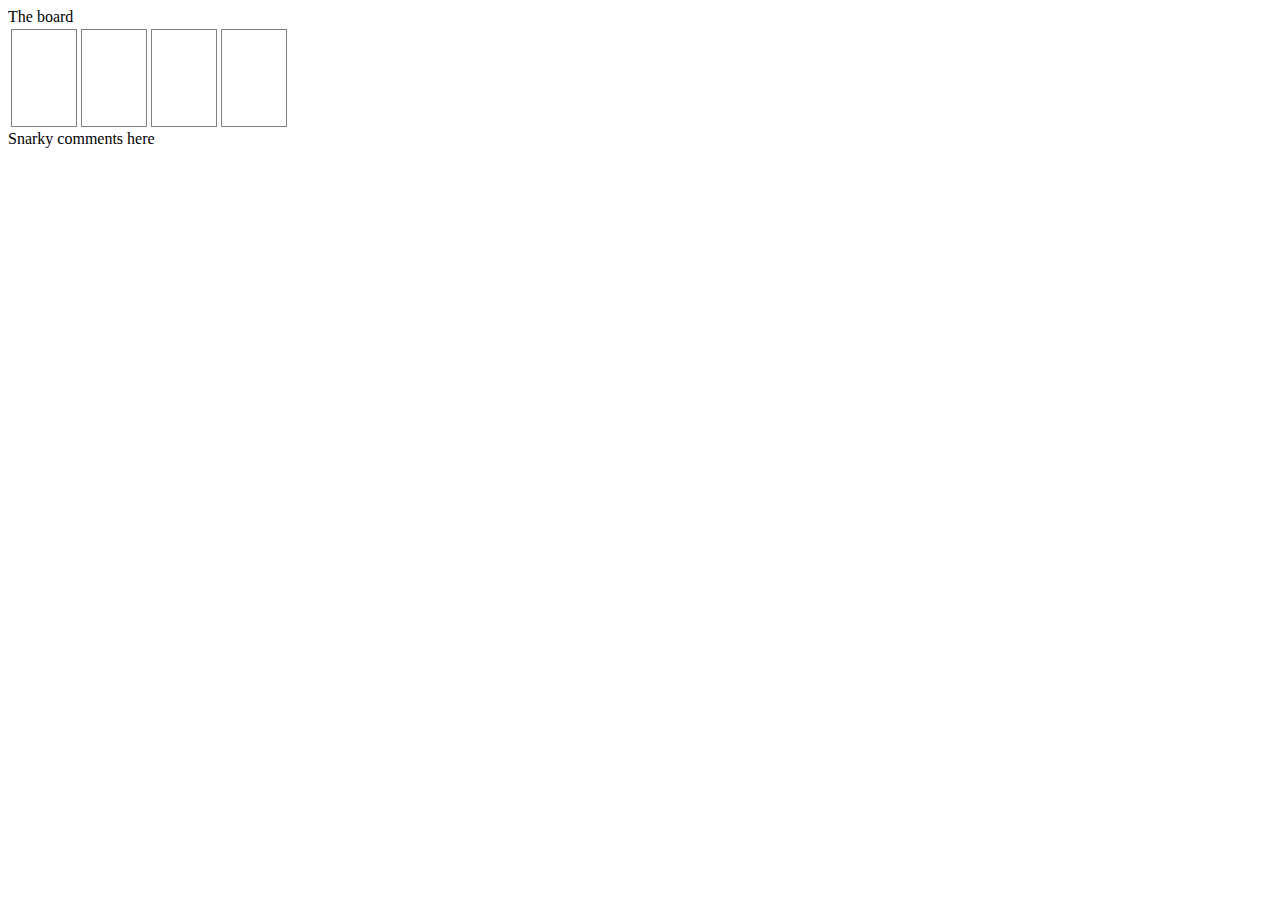
==== concrete/index.html @ 00fa8397 "adding behavior" ====
<!DOCTYPE html>
<html>
  <head>
    <meta charset='utf-8'>
    <title>HTML 5 complete</title>
    <!--[if IE]> 
      <script src='http://html5shiv.googlecode.com/svn/trunk/html5.js'></script>
    <![endif]-->
    <style>
      article, aside, dialog, figure, footer, header,
      hgroup, menu, nav, section { display: block; }
    </style>
    <link rel="stylesheet" href="style.css" type="text/css" media="screen" title="no title" charset="utf-8">
  </head>
  <body>
    <container class='game'>
        <header>The board</header>
        <container class='commentary'>
            <div class='move'>
                <div class='flipper'>
                    <table id='board'>
                        <tr>
                            <td><div class='card card-name-a'></td>
                            <td><div class='card card-name-b'></td>
                            <td><div class='card card-name-b'></td>
                            <td><div class='card card-name-a'></td>
                        </tr>
                    </table>
                </div>
            </div>
            <footer class='snarky'>Snarky comments here</footer>            
        </container>
    </container>
    
    <script src="jquery.js"></script>
    <script src="jquery.concrete-dist.js"></script>
    <script src="flippy.js"></script>
  </body>
</html>
---- concrete/style.css ----
.card {
  width: 4em;
  height: 6em;
  border: 1px solid grey;
}

.card-name-a.up {
  background:white url("resources/pics/1.jpg") no-repeat center;
}

.card-name-b.up {
  background:white url("resources/pics/2.jpg") no-repeat center;
}
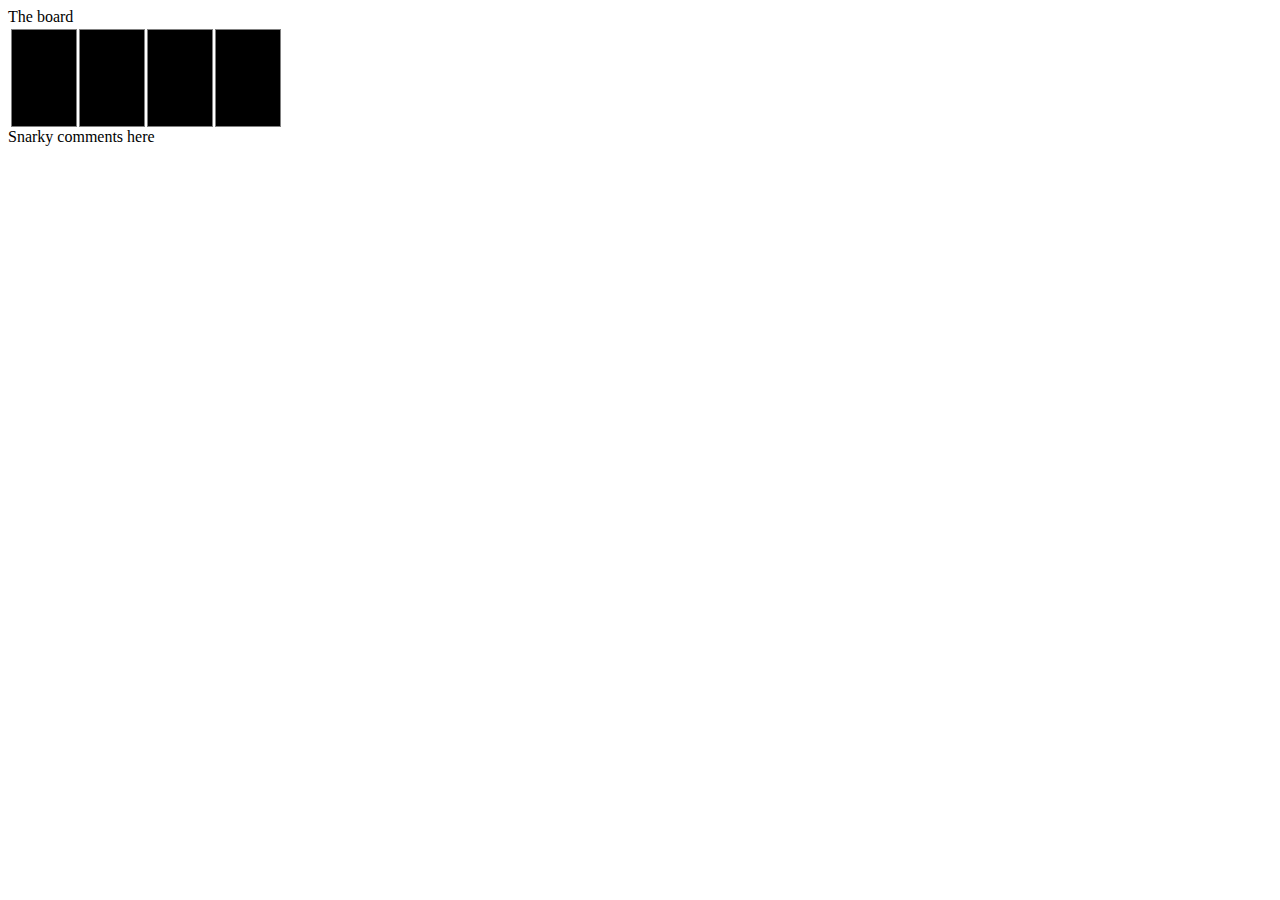
==== commit 2e1a9980: "animating flips" ====
--- a/concrete/index.html
+++ b/concrete/index.html
@@ -13,17 +13,33 @@
     <link rel="stylesheet" href="style.css" type="text/css" media="screen" title="no title" charset="utf-8">
   </head>
   <body>
-    <container class='game'>
+    <container class='game on'>
         <header>The board</header>
         <container class='commentary'>
             <div class='move'>
                 <div class='flipper'>
                     <table id='board'>
                         <tr>
-                            <td><div class='card card-name-a'></td>
-                            <td><div class='card card-name-b'></td>
-                            <td><div class='card card-name-b'></td>
-                            <td><div class='card card-name-a'></td>
+                            <td>
+                                <div class='card card-name-a'>
+                                    <div class='content'></div>
+                                </div>
+                            </td>
+                            <td>
+                                <div class='card card-name-b'>
+                                    <div class='content'></div>
+                                </div>
+                            </td>
+                            <td>
+                                <div class='card card-name-b'>
+                                    <div class='content'></div>
+                                </div>
+                            </td>
+                            <td>
+                                <div class='card card-name-a'>
+                                    <div class='content'></div>
+                                </div>
+                            </td>
                         </tr>
                     </table>
                 </div>
--- a/concrete/style.css
+++ b/concrete/style.css
@@ -1,14 +1,32 @@
 .card {
   width: 4em;
   height: 6em;
-  border: 1px solid grey;
+
+  position: relative;
+/*  overflow: hidden;*/
 }
 
-.card-name-a.up {
+.card .content {
+  background: black;
+  padding: -1px;
+  border: 1px solid grey;
+  margin: 0 auto;
+  width: 100%;
+  height: 100%;
+}
+
+.card-name-a.up .content {
   background:white url("resources/pics/1.jpg") no-repeat center;
 }
 
-.card-name-b.up {
+.card-name-b.up .content {
   background:white url("resources/pics/2.jpg") no-repeat center;
 }
-  +
+.card.up.match {
+  border: 1px solid red;
+}
+
+.move.one-guess {
+  border: 1px solid blue;
+}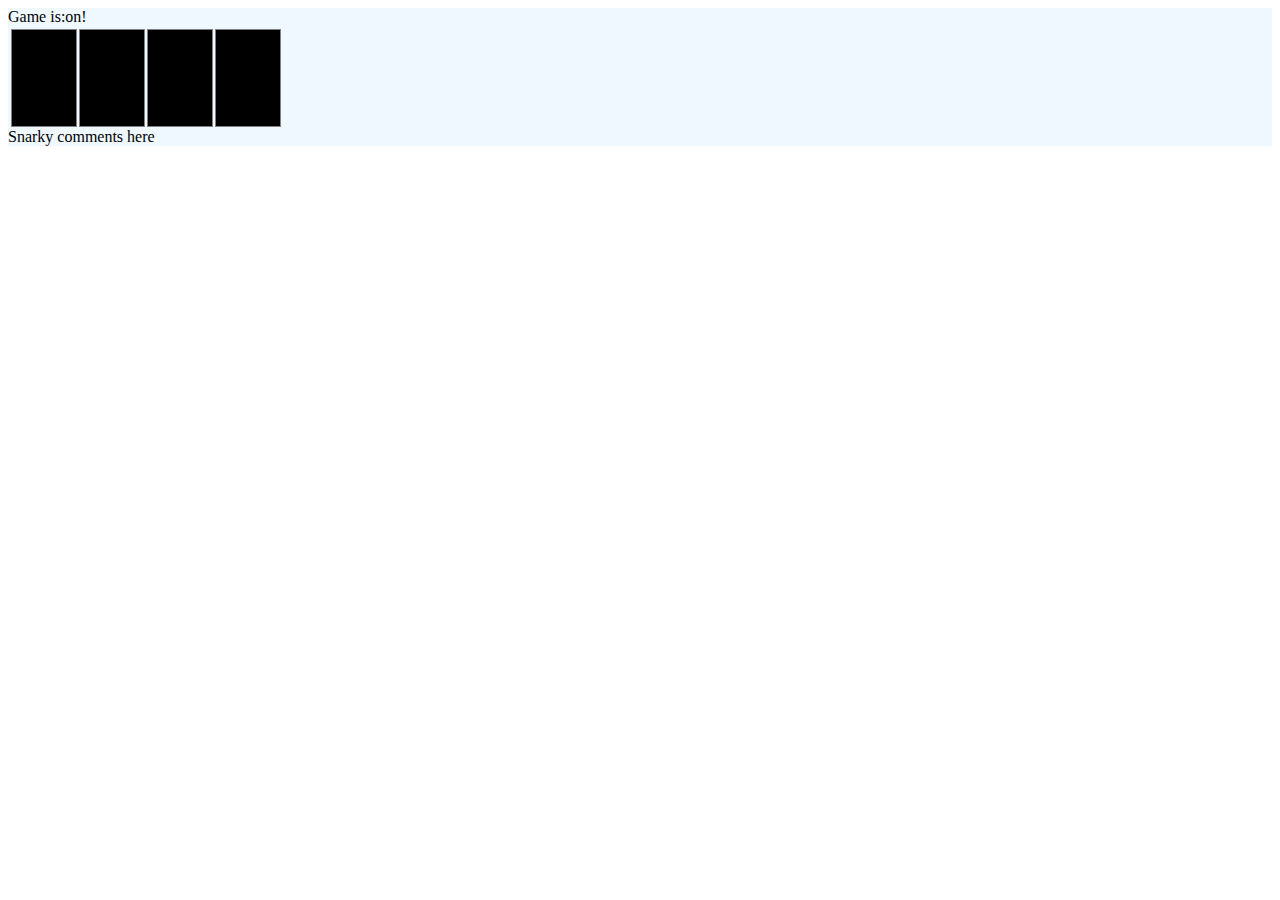
==== commit 4054307f: "can turn game on and off" ====
--- a/concrete/index.html
+++ b/concrete/index.html
@@ -13,9 +13,9 @@
     <link rel="stylesheet" href="style.css" type="text/css" media="screen" title="no title" charset="utf-8">
   </head>
   <body>
-    <container class='game on'>
-        <header>The board</header>
-        <container class='commentary'>
+    <section class='game on'>
+        <header>Game is:</header>
+        <section class='commentary'>
             <div class='move'>
                 <div class='flipper'>
                     <table id='board'>
@@ -45,8 +45,8 @@
                 </div>
             </div>
             <footer class='snarky'>Snarky comments here</footer>            
-        </container>
-    </container>
+        </section>
+    </section>
     
     <script src="jquery.js"></script>
     <script src="jquery.concrete-dist.js"></script>
--- a/concrete/style.css
+++ b/concrete/style.css
@@ -28,5 +28,17 @@
 }
 
 .move.one-guess {
-  border: 1px solid blue;
+  background-color: grey;
+}
+
+
+.game.on {
+  background-color: AliceBlue;
+}
+.game.on > header:after {
+  content: 'on!';
+}
+
+.game > header:after {
+  content: 'off';
 }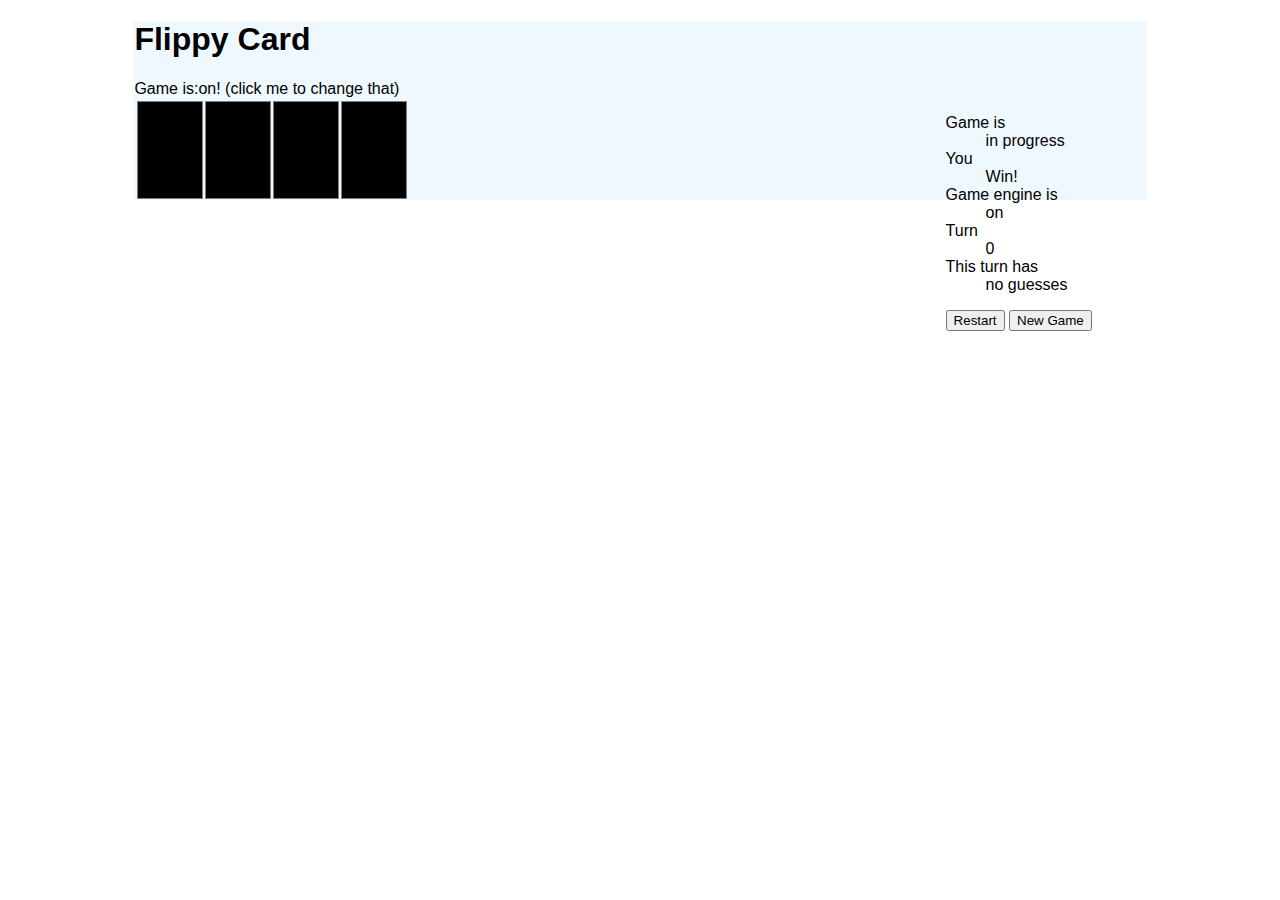
==== commit 7b0b9344: "redo the commentary system, which shows random comments now.  Add game state aside, not sure how I w" ====
--- a/concrete/index.html
+++ b/concrete/index.html
@@ -14,7 +14,24 @@
   </head>
   <body>
     <section class='game on'>
+        <h1>Flippy Card</h1>
         <header>Game is:</header>
+        <aside>
+            <section class='state'>
+                <dl>
+                    <dt class='progress'>Game is </dt><dd>in progress</dd>
+                    <dt>You</dt><dd>Win!</dd>
+                    <dt>Game engine is</dt><dd>on</dd>
+                    <dt class='turn'>Turn </dt><dd>0</dd>
+                    <dt>This turn has</dt><dd>no guesses</dd>
+                </dl>
+            </section>
+            <section id='actions'>
+                <button>Restart</button>
+                <button>New Game</button>
+            </section>
+        </aside>
+
         <section class='commentary'>
             <div class='move'>
                 <div class='flipper'>
@@ -44,7 +61,27 @@
                     </table>
                 </div>
             </div>
-            <footer class='snarky'>Snarky comments here</footer>            
+            <section class='comments'>
+                <ul class='initial'>
+                    <li>Ready to play?</li>
+                </ul>
+                <ul class='first_flip'>
+                    <li>hmm…</li>
+                    <li>Whats it gonna be?</li>
+                </ul>
+                <ul class='match'>
+                    <li>Good Guess.</li>
+                    <li>GREAT Guess!</li>
+                </ul>
+                <ul class='no_match'>
+                    <li>Commit them to memory!</li>
+                    <li>Incorrect.</li>
+                    <li>Next time <em>maybe</em></li>
+                </ul>
+                <ul class='pointless_click'>
+                    <li>Pick a face down card, Bozo!</li>
+                </ul>
+            </section>            
         </section>
     </section>
     
--- a/concrete/style.css
+++ b/concrete/style.css
@@ -1,3 +1,8 @@
+
+body {
+  font: 1em "Lucida Grande", Tahoma, Arial, Verdana, sans-serif;
+}
+
 .card {
   width: 4em;
   height: 6em;
@@ -28,17 +33,30 @@
 }
 
 .move.one-guess {
-  background-color: grey;
+  border-right: 3px dashed Cyan;
 }
 
 
+.game {
+  width: 80%;
+  margin: 10px auto;
+}
+.game > aside {
+  float: right;
+  width: 200px;
+}
 .game.on {
   background-color: AliceBlue;
 }
 .game.on > header:after {
-  content: 'on!';
+  content: 'on! (click me to change that)';
+}
+.game > header:after {
+  content: 'off. (click me to change that)';
+}
+.game.on.done {
+  background-color: Cyan;
 }
 
-.game > header:after {
-  content: 'off';
-}+.comments li { display: none;}
+.comments li.active { display: block;}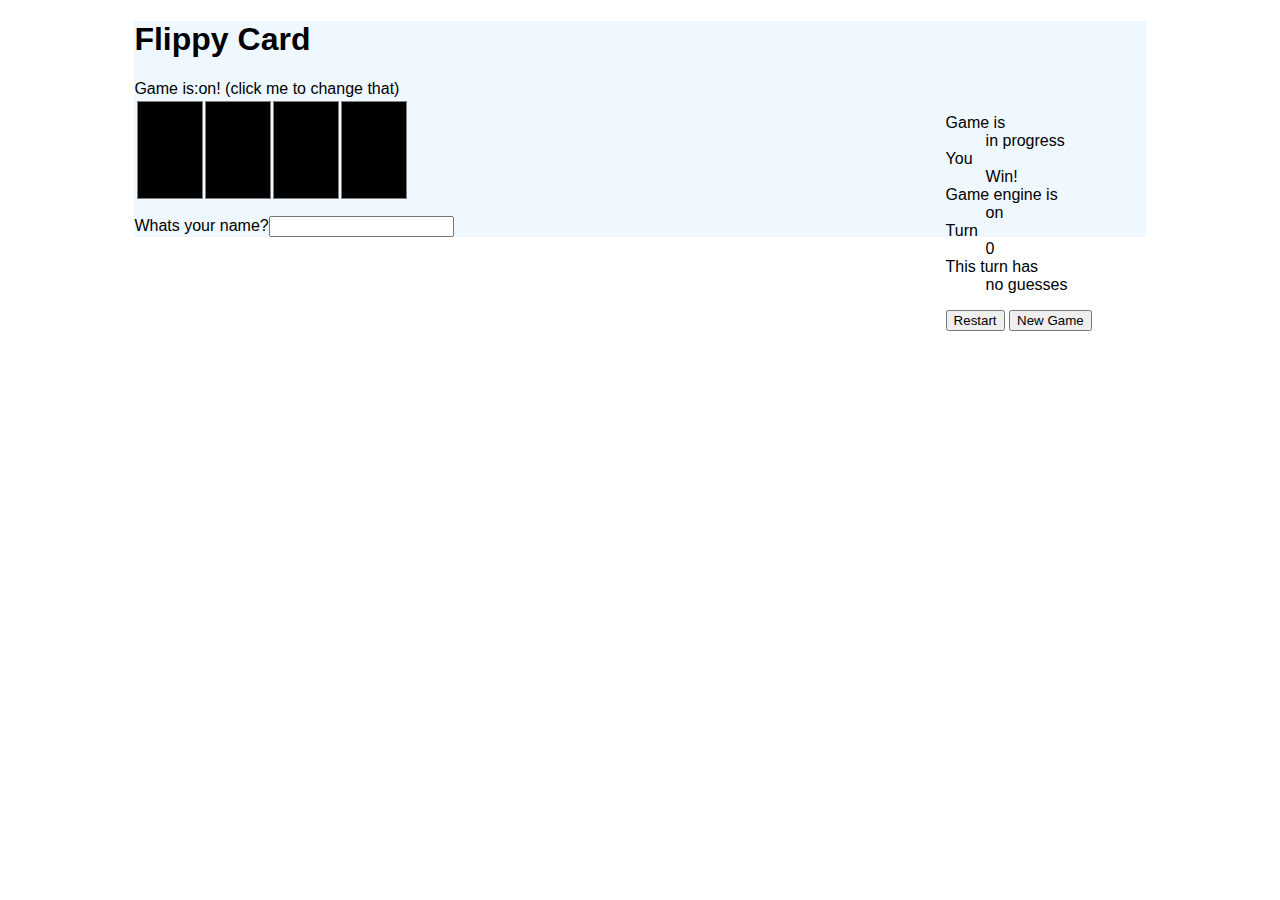
==== commit 66a92f3c: "can bind to form value" ====
--- a/concrete/index.html
+++ b/concrete/index.html
@@ -61,25 +61,35 @@
                     </table>
                 </div>
             </div>
+            
+            <p class='greeting'>
+            </p>
+            <label for="players_name">Whats your name?</label><input type="text" name="players_name" id="players_name">
+            
+            <ol class='turns'>
+            </ol>
+            <div class='turn-count'></div>
+            
             <section class='comments'>
+                <ol class='stream'></ol>
                 <ul class='initial'>
-                    <li>Ready to play?</li>
+                    <li class="comment">Ready to play?</li>
                 </ul>
                 <ul class='first_flip'>
-                    <li>hmm…</li>
-                    <li>Whats it gonna be?</li>
+                    <li class="comment">hmm…</li>
+                    <li class="comment">Whats it gonna be?</li>
                 </ul>
                 <ul class='match'>
-                    <li>Good Guess.</li>
-                    <li>GREAT Guess!</li>
+                    <li class="comment">Good Guess.</li>
+                    <li class="comment">GREAT Guess!</li>
                 </ul>
                 <ul class='no_match'>
-                    <li>Commit them to memory!</li>
-                    <li>Incorrect.</li>
-                    <li>Next time <em>maybe</em></li>
+                    <li class="comment">Commit them to memory!</li>
+                    <li class="comment">Incorrect.</li>
+                    <li class="comment">Next time <em>maybe</em></li>
                 </ul>
                 <ul class='pointless_click'>
-                    <li>Pick a face down card, Bozo!</li>
+                    <li class="comment">Pick a face down card, Bozo!</li>
                 </ul>
             </section>            
         </section>
--- a/concrete/style.css
+++ b/concrete/style.css
@@ -59,4 +59,5 @@
 }
 
 .comments li { display: none;}
-.comments li.active { display: block;}+.comments li.active { display: block;}
+.comments .stream li:last-child { display: block;}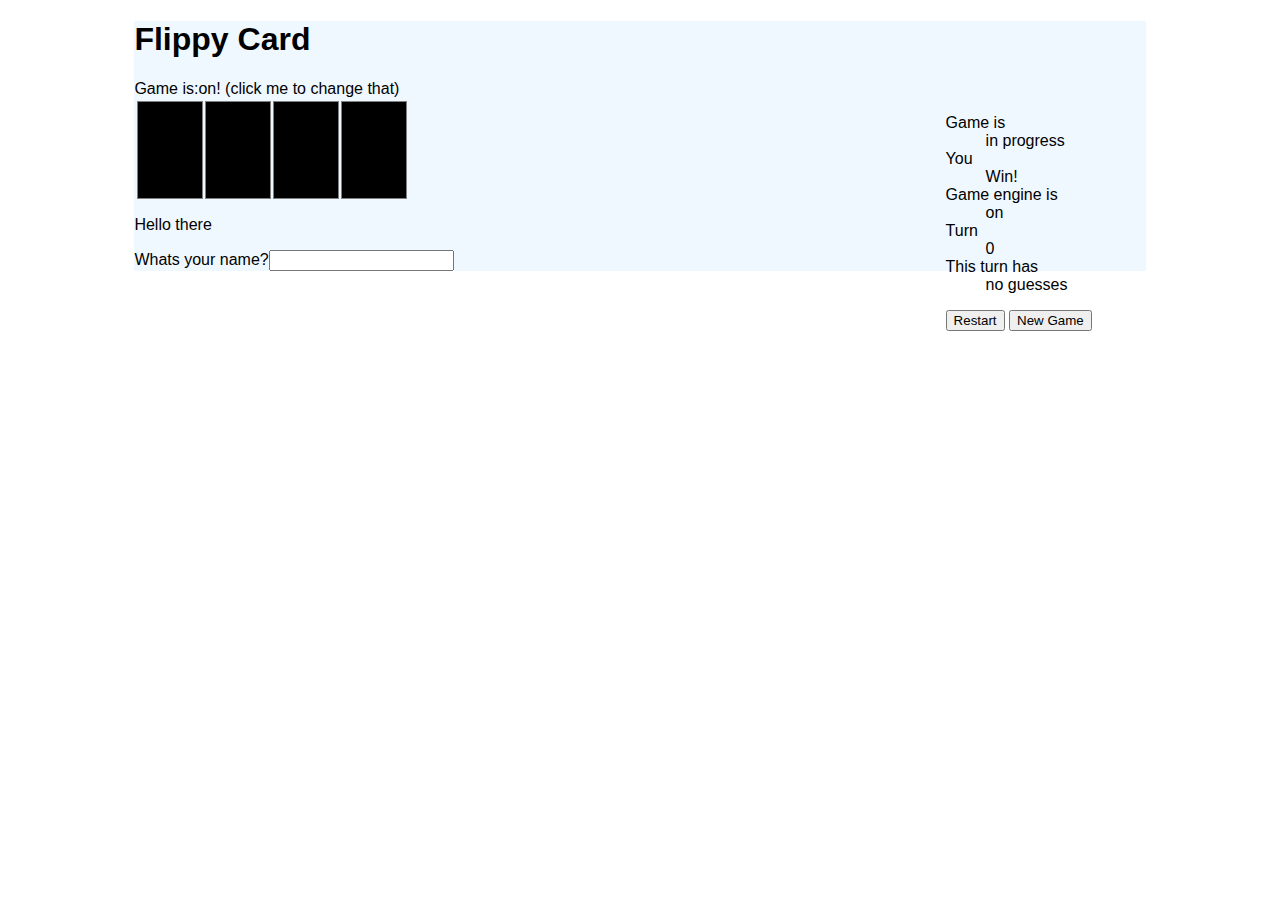
==== commit 003b6a33: "move lookup table outside mutant" ====
--- a/concrete/index.html
+++ b/concrete/index.html
@@ -63,7 +63,9 @@
             </div>
             
             <p class='greeting'>
+                Hello there <span class='name'></span>
             </p>
+            
             <label for="players_name">Whats your name?</label><input type="text" name="players_name" id="players_name">
             
             <ol class='turns'>
